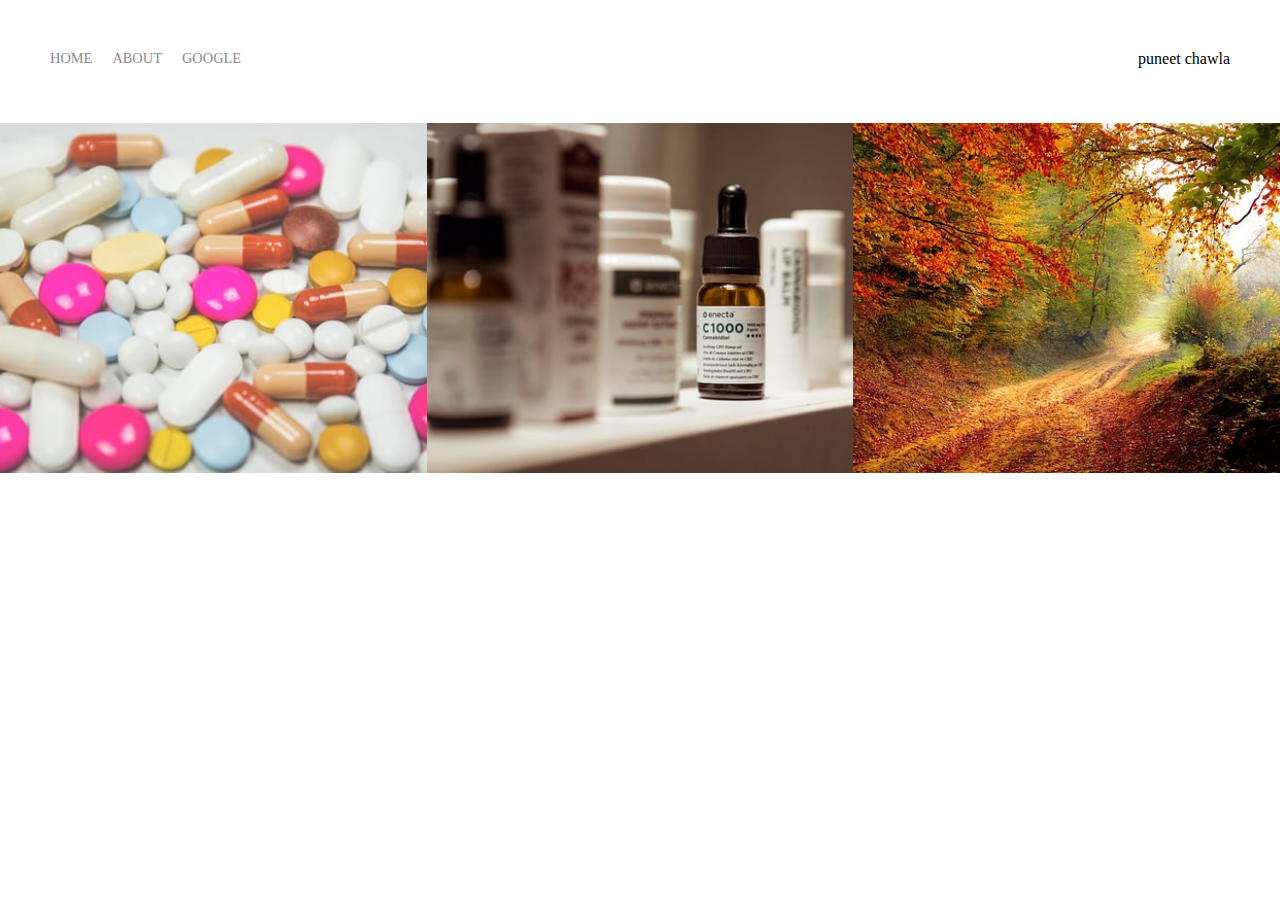
==== index.html @ 47c27ef2 "commit 1" ====
<!DOCTYPE html>
<html>
    <head>
        <meta charset="utf-8" />
        <title>Page Title</title>
        <link rel="stylesheet" href="styles.css">
    </head>
<body>
  <div class="container">
    <div class="nav-wrapper">
        <div class="left-side">
            <div class="nav-link-wrapper"> 
                <a href="index.html">Home</a>
            </div>
            <div class="nav-link-wrapper"> 
                <a href="about.html">About</a>
            </div>
            <div class="nav-link-wrapper"> 
                <a href="https://www.google.com">Google</a>
            </div>
        </div>
        <div class="right-side">
            <div class="brand">
            <div>puneet chawla</div>
            </div>
        </div>    
    </div>

    <div class="content-wrapper">
        <div class="portfolio-items-wrapper">
                <div class="portfolio-item-wrapper">
                    <div class="portfolio-img-background" style="background-image: url(images/image1.jpg)">
                        <div class="img-text-wrapper">
                            

                            <div class="sub-title">
                                Medicine
                            </div>
                        </div>

                    </div>
                </div>
                <div class="portfolio-item-wrapper">
                        <div class="portfolio-img-background" style="background-image: url(images/image2.jpg)">
                            <div class="img-text-wrapper">
                                    
                                <div class="sub-title">
                                    Dropper
                                </div>
                            </div>
    
                        </div>
                </div>
                <div class="portfolio-item-wrapper">
                        <div class="portfolio-img-background" style="background-image: url(images/image3.jpg)">
                            <div class="img-text-wrapper">
                                
    
                                <div class="sub-title">
                                   Scenary
                                </div>
                            </div>
    
                        </div>
                </div>
        </div>
    </div>

</div> 
</body>
<script>
    const portfolioitems = document.querySelectorAll('.portfolio-item-wrapper');
    portfolioitems.forEach(portfolioitem => {
        portfolioitem.addEventListener('mouseover',() => {
            portfolioitem.childNodes[1].classList.add('img-darken');
            console.log(portfolioitem.childNodes[1]);
        })

        portfolioitem.addEventListener('mouseout',() => {
            portfolioitem.childNodes[1].classList.remove('img-darken');
            console.log(portfolioitem.childNodes[1]);
        })
    })
</script>
</html>
---- styles.css ----
/*Master styles*/
body{
    margin:0px;
}

.container{
    display:grid;
    grid-template-columns: 1fr;
}

/*Nav styles*/

.nav-wrapper{
    display : flex;
    justify-content: space-between;
    padding: 50px;
}

.left-side{
    display : flex;
}

.nav-wrapper > .left-side > div {
    margin-right: 20px;
    font-size: 0.9em;
    text-transform: uppercase;
}

.nav-link-wrapper{
    height: 22px;
    border-bottom: 1px solid transparent;
    transition: border-bottom 0.5s;
}

.nav-link-wrapper > a {
    color: #8a8a8a;
    text-decoration: none;
    transition: color 0.5s;
}

.nav-link-wrapper:hover{
    border-bottom: 1px solid blueviolet;
}

.nav-link-wrapper>a:hover{
    color: black;
}

/*Portfolio styles*/
.portfolio-items-wrapper{
    display:grid;
    grid-template-columns: 1fr 1fr 1fr ;
}

.portfolio-item-wrapper{
   position: relative;
}

.portfolio-img-background{
    height: 350px;
    width:100%;
    background-size: cover;
    background-position: center;
    background-repeat: no-repeat;   
}

.img-text-wrapper{
    top: 0;
    display: flex;
    flex-direction: column;
    justify-content: center;
    align-items: center;
    height: 100%;
    text-align: center;
    padding-left: 100px;
    padding-right: 100px;
}

.img-text-wrapper > .sub-title{
    transition: 1s;
    font-weight: 300;
    color: transparent;
}

.img-text-wrapper:hover > .sub-title{
    font-weight: 300;
    color: blue;
}

.img-darken{
    transition: 1s;
    filter : brightness(18%);

}
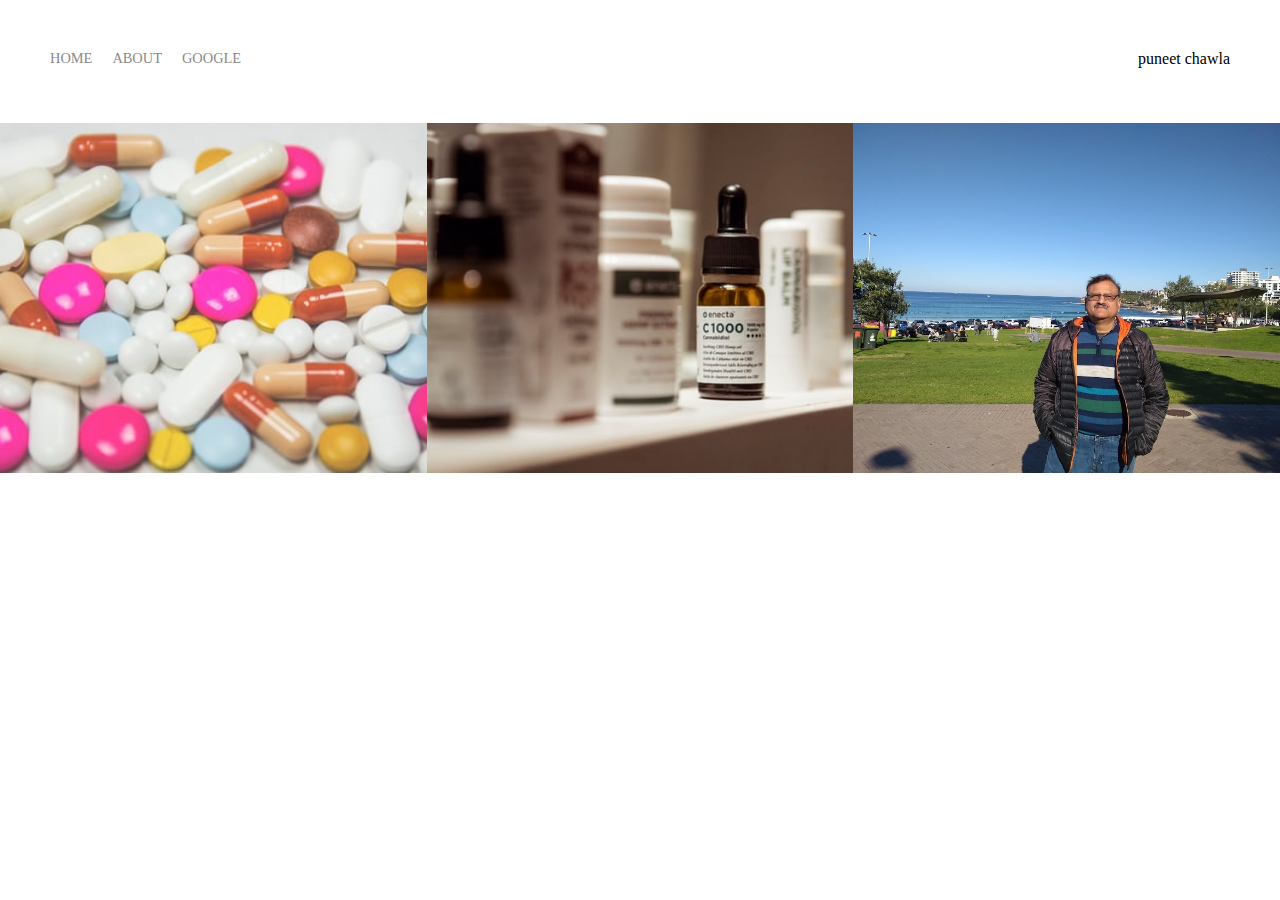
==== commit ee810a73: "push new changes" ====
--- a/index.html
+++ b/index.html
@@ -57,7 +57,7 @@
                                 
     
                                 <div class="sub-title">
-                                   Scenary
+                                   Daddy
                                 </div>
                             </div>
     
